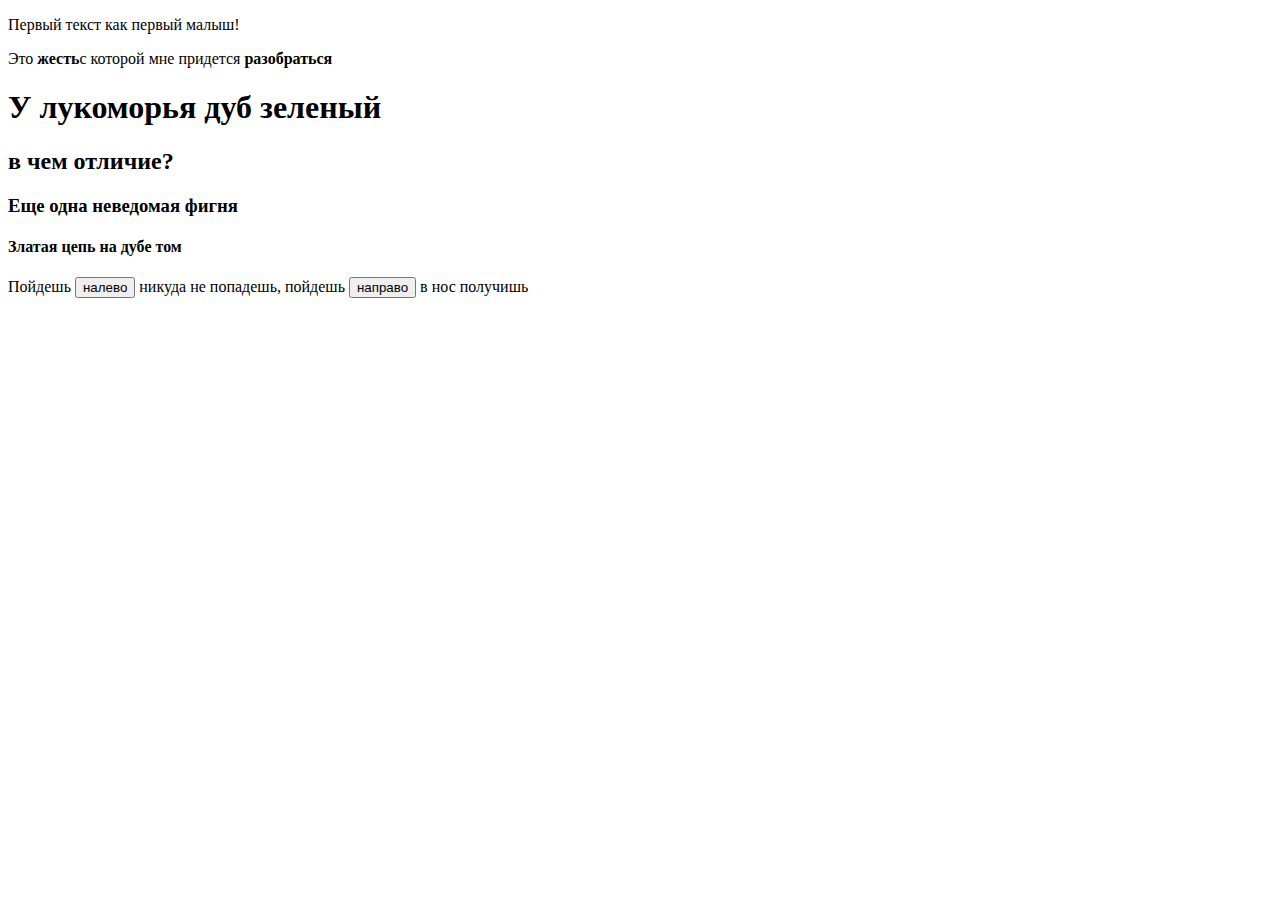
==== index.html @ 0d507961 "Initial commit" ====
<!doctype html>
<html>
  <head>
    <title>Заголовок страницы</title>
  </head>
  <body>
    <p>Первый текст как первый малыш!</p>
    <p>Это <strong>жесть</strong>с которой мне придется <strong>разобраться</strong></p>
    <h1>У лукоморья дуб зеленый</h1>
    <h2>в чем отличие?</h2>
    <h3>Еще одна неведомая фигня</h3>
    <h4>Златая цепь на дубе том</h4>
    <p>Пойдешь <button>налево</button> никуда не попадешь, пойдешь <button>направо</button> в нос получишь</p>
  </body>
</html>
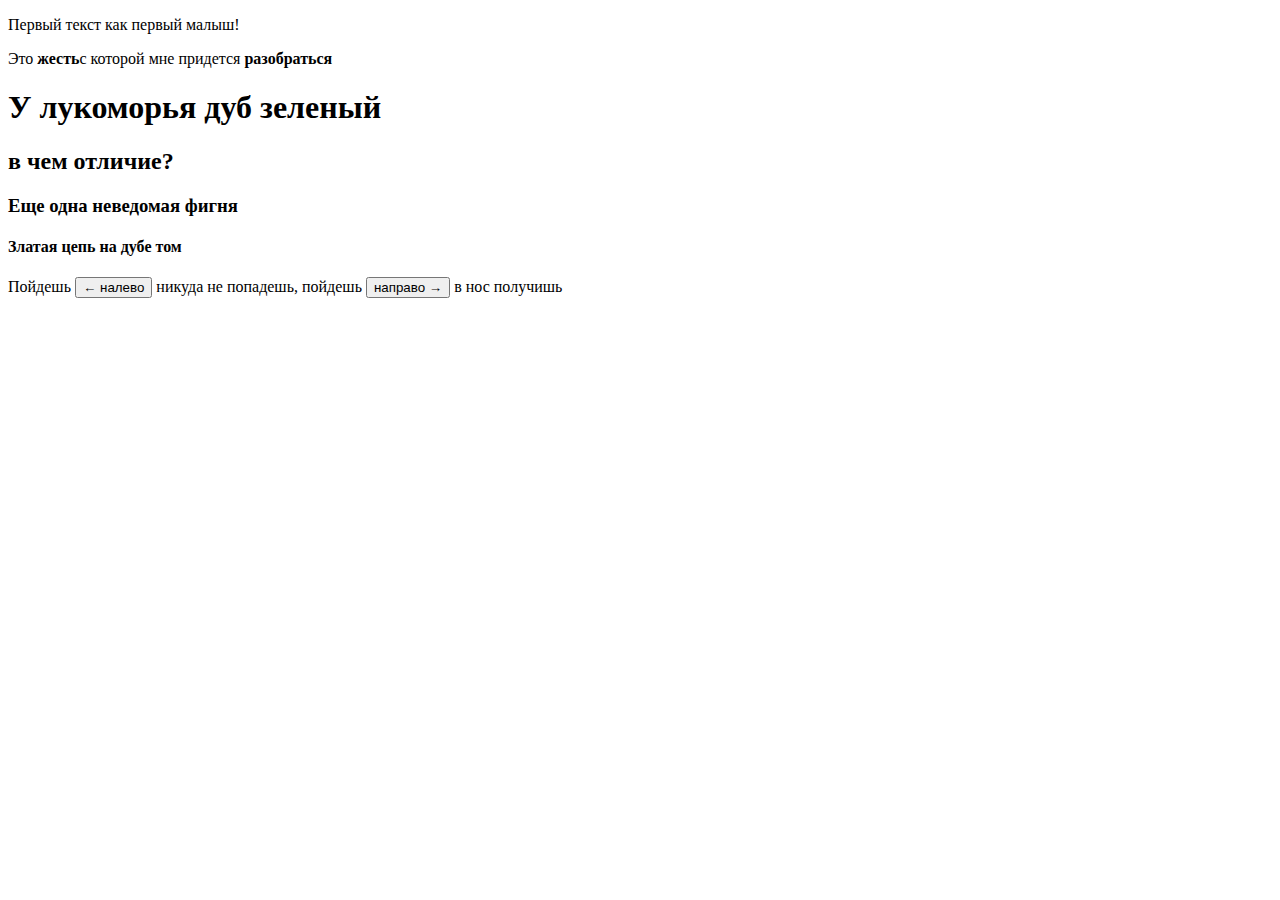
==== commit eea0eb10: "Second commit" ====
--- a/index.html
+++ b/index.html
@@ -10,6 +10,6 @@
     <h2>в чем отличие?</h2>
     <h3>Еще одна неведомая фигня</h3>
     <h4>Златая цепь на дубе том</h4>
-    <p>Пойдешь <button>налево</button> никуда не попадешь, пойдешь <button>направо</button> в нос получишь</p>
+    <p>Пойдешь <button>&larr; налево</button> никуда не попадешь, пойдешь <button>направо &rarr; </button> в нос получишь</p>
   </body>
 </html>